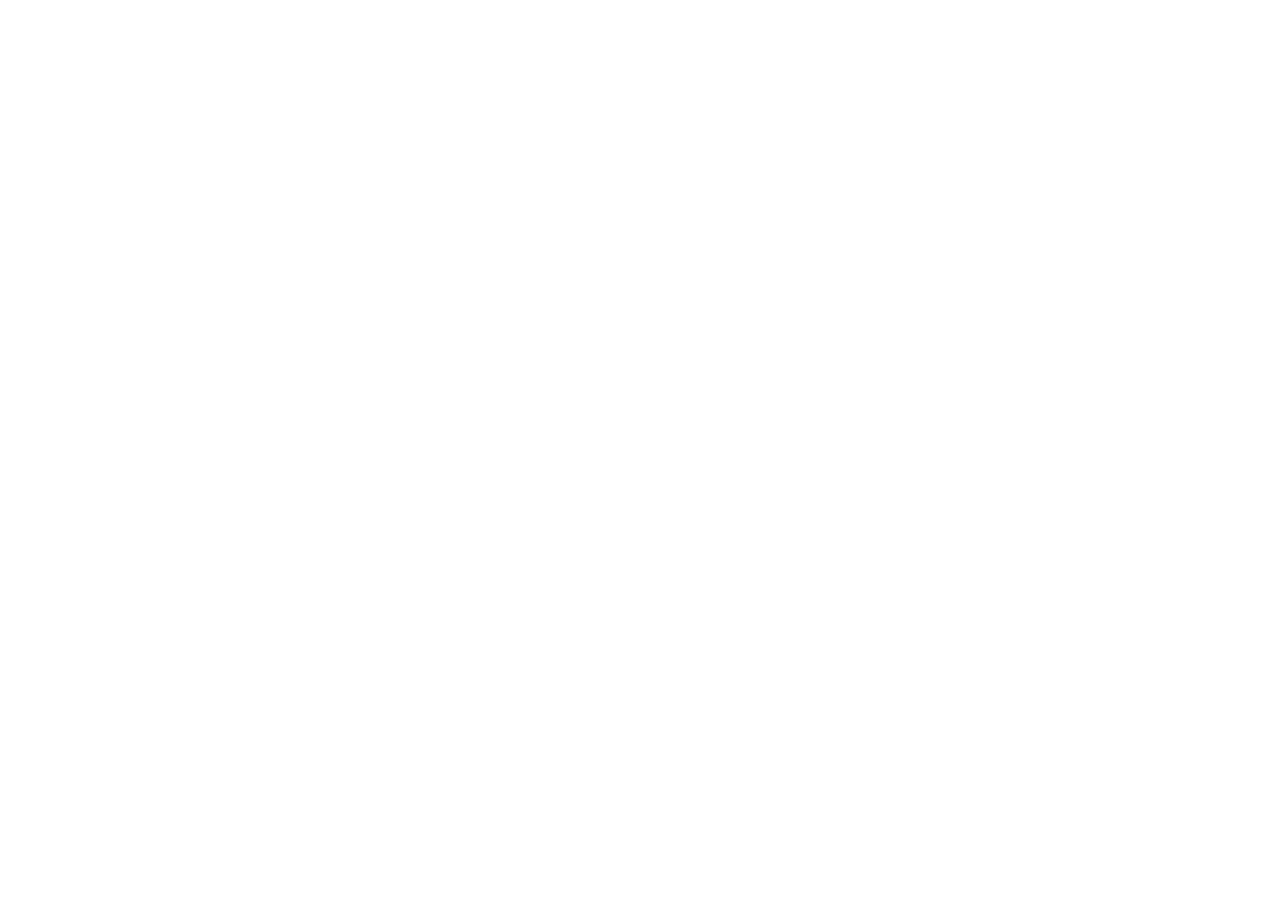
==== watchlist.html @ 8ef6e1ee "created empty project" ====
<!DOCTYPE html>
<html lang="en">
<head>
    <meta charset="UTF-8">
    <meta http-equiv="X-UA-Compatible" content="IE=edge">
    <meta name="viewport" content="width=device-width, initial-scale=1.0">
    <title>Watchlist</title>
    <link rel="stylesheet" href="style.css">
</head>
<body>
    
    <script src="index.js"></script>
</body>
</html>
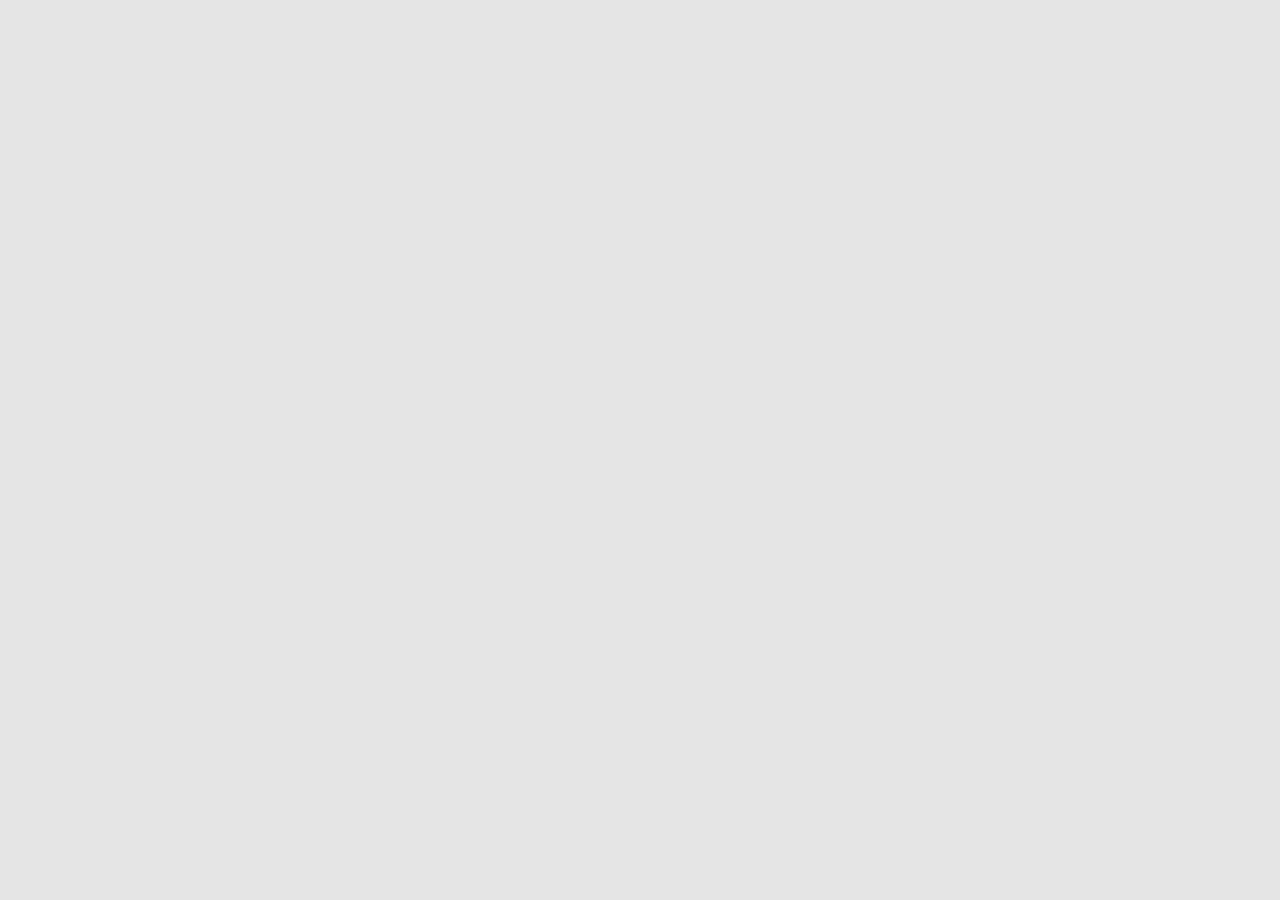
==== commit 86b1f524: "added images and icons, started markup and styling" ====
--- a/watchlist.html
+++ b/watchlist.html
@@ -9,6 +9,6 @@
 </head>
 <body>
     
-    <script src="index.js"></script>
+    <script src="js/watchlist.js"></script>
 </body>
 </html>--- a/style.css
+++ b/style.css
@@ -0,0 +1,26 @@
+* {
+    box-sizing: border-box;
+}
+
+body {
+    margin: 0;
+    background-color: #E5E5E5;
+}
+
+.container {
+    width: 100%;
+    max-width: 550px;
+    margin: 0 auto;
+}
+
+header {
+    width: 100%;
+    height: 208px;                            /*!!!!!!!!!!!!FIX THIS LATER*/
+    background-image: url(images/ad.jpg);
+    background-size: cover;
+}
+
+.inner-container {
+    width: 84%;
+    margin: 0 auto;
+}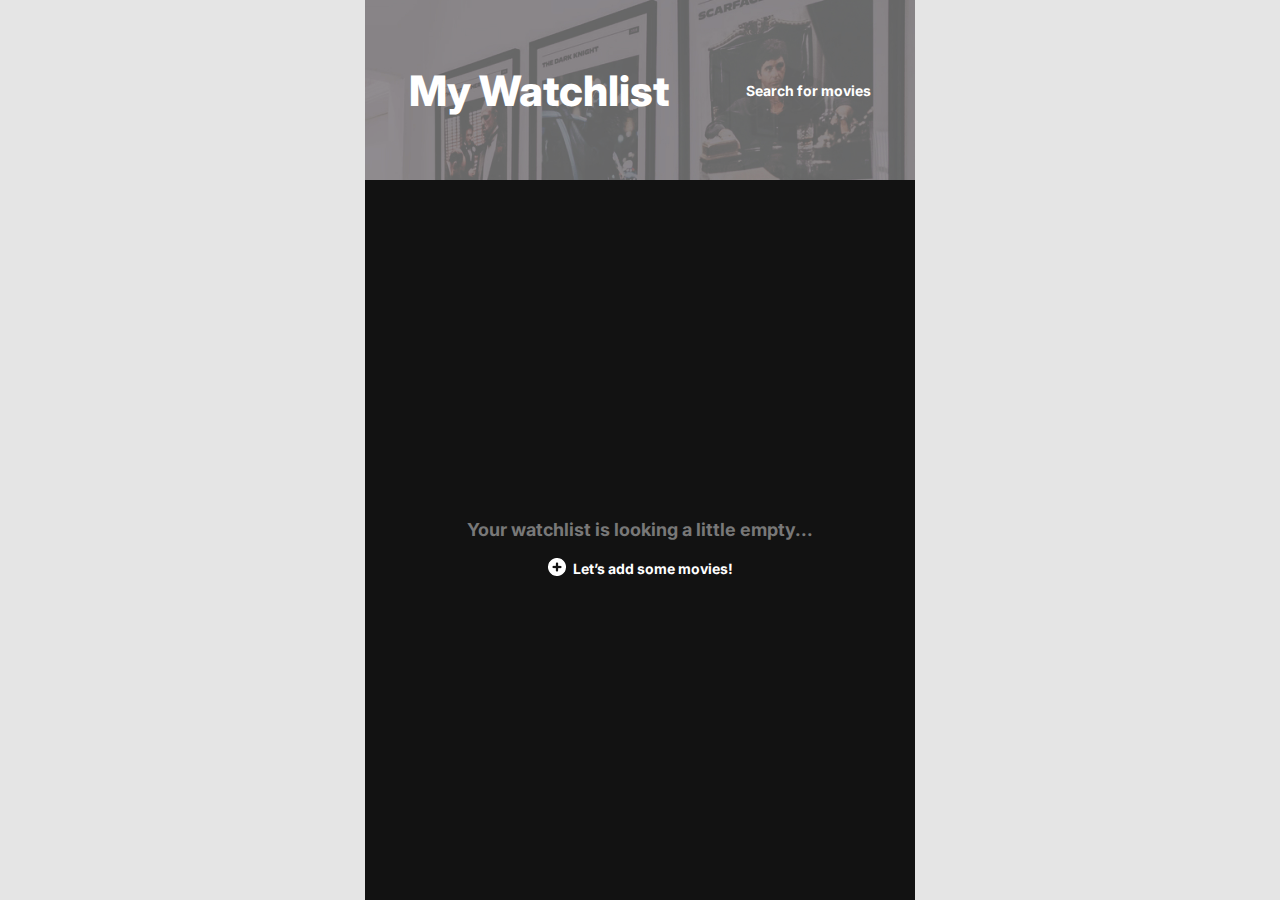
==== commit f9ab8cbf: "styled form in index.html, added some styles for typography, added content for watchlist.html" ====
--- a/watchlist.html
+++ b/watchlist.html
@@ -4,10 +4,35 @@
     <meta charset="UTF-8">
     <meta http-equiv="X-UA-Compatible" content="IE=edge">
     <meta name="viewport" content="width=device-width, initial-scale=1.0">
+    <link rel="preconnect" href="https://fonts.googleapis.com">
+    <link rel="preconnect" href="https://fonts.gstatic.com" crossorigin>
+    <link href="https://fonts.googleapis.com/css2?family=Inter:wght@400;500;700;800&display=swap" rel="stylesheet">
     <title>Watchlist</title>
     <link rel="stylesheet" href="style.css">
 </head>
 <body>
+    <div class="container">
+        <header>
+            <div class="inner-container inner-container-header">
+                <div class="top">
+                    <h1 class="top-title">My Watchlist</h1>
+                    <a class="top-link" href="index.html">Search for movies</a>
+                </div>
+            </div>
+        </header>
+        <main>
+            <div class="inner-container inner-container-main">
+                <div class="start">
+                    <p class="p-empty">Your watchlist is looking a little empty...</p>
+                    <div class="add-wrapper">
+                        <a href="index.html" class="add-link"><img src="icons/plus.png" alt="a plus"></a>
+                        <p class="add-p">Let’s add some movies!</p>
+                    </div>
+                    
+                </div>
+            </div>
+        </main>
+    </div>
     
     <script src="js/watchlist.js"></script>
 </body>
--- a/style.css
+++ b/style.css
@@ -5,7 +5,13 @@
 body {
     margin: 0;
     background-color: #E5E5E5;
+    font-family: 'Inter', sans-serif;
+    color: #fff;
 }
+
+/* ==========
+LAYOUT
+============*/
 
 .container {
     width: 100%;
@@ -15,12 +21,171 @@
 
 header {
     width: 100%;
-    height: 208px;                            /*!!!!!!!!!!!!FIX THIS LATER*/
-    background-image: url(images/ad.jpg);
+    height: 20vh;                            /*!!!!!!!!!!!!FIX THIS LATER*/
+    background: rgba(42, 34, 39, .5) url(images/ad.jpg);
     background-size: cover;
+    background-blend-mode: color-burn;
 }
 
 .inner-container {
     width: 84%;
+    height: 100%;
     margin: 0 auto;
+}
+
+.inner-container-header {
+    display: flex;
+    align-items: center;
+    position: relative;
+}
+
+.top {
+    width: 100%;
+    display: flex;
+    justify-content: space-between;
+    align-items: center;
+}
+
+main {
+    background: #121212;
+    height: 80vh;
+}
+
+.inner-container-main {
+    display: flex;
+    justify-content: center;
+    align-items: center;
+}
+
+.start {
+    display: flex;
+    flex-direction: column;
+    align-items: center;
+    color: #2E2E2F;
+}
+
+.start-img {
+    width: 70px;
+}
+
+.start-img > img {
+    width: 100%;
+}
+
+.add-wrapper {
+    display: flex;
+    justify-content: center;
+    align-items: center;
+}
+
+.add-link {
+    margin-right: 7px;
+}
+
+.add-link:hover + .add-p,
+.add-link:focus + .add-p {
+    color: plum;
+}
+
+/* ==========
+FORM
+============*/
+
+.search-form {
+    position: absolute;
+    top: 100%;                         
+    transform: translate(0, -50%);
+    display: flex;
+    width: 100%;
+    justify-content: space-between;
+    align-items: center;
+
+    background: #2E2E2F;
+    border-radius: 6px;
+    font-size: .875rem;
+}
+
+.form-img-wrapper {
+    width: 1rem;
+    margin-left: 1em;
+}
+
+.form-img-wrapper > img {
+    width: 100%;
+}
+
+.form-input,
+.submit-btn {
+    font-family: inherit;
+    font-weight: 500;
+    font-size: inherit;
+}
+
+.form-input {
+    margin-left: .7em;
+
+    width: 75%;
+    background: inherit;
+    color: #A5A5A5;
+    border: none;
+}
+
+.form-input:focus {
+    outline: none;
+}
+
+.submit-btn {
+    background: #4B4B4B;
+    border: none;
+    border-radius: 0px 6px 6px 0px;
+    cursor: pointer;
+    padding: .65em 2.43em;
+
+    color: #FFFFFF;
+}
+
+.submit-btn:hover,
+.submit-btn:focus {
+    color: plum;
+}
+
+
+/* ==========
+TYPOGRAPHY
+============*/
+
+.top-title {
+    font-weight: 800;
+    font-size: 2.625rem;
+}
+
+.top-link {
+    color: inherit;
+    text-decoration: none;
+    font-size: .875rem;
+    font-weight: 700;
+}
+
+.top-link:hover,
+.top-link:focus {
+    color: plum;
+}
+
+.start-cta {
+    font-weight: 700;
+    font-size: 1.29rem;
+    margin-top: .4em;
+}
+
+.p-empty {
+    font-weight: 700;
+    font-size: 1.125rem;
+    color: #787878;
+}
+
+.add-p {
+    margin: 0;
+    font-weight: 700;
+    font-size: .875rem;
+    color: #FFFFFF;
 }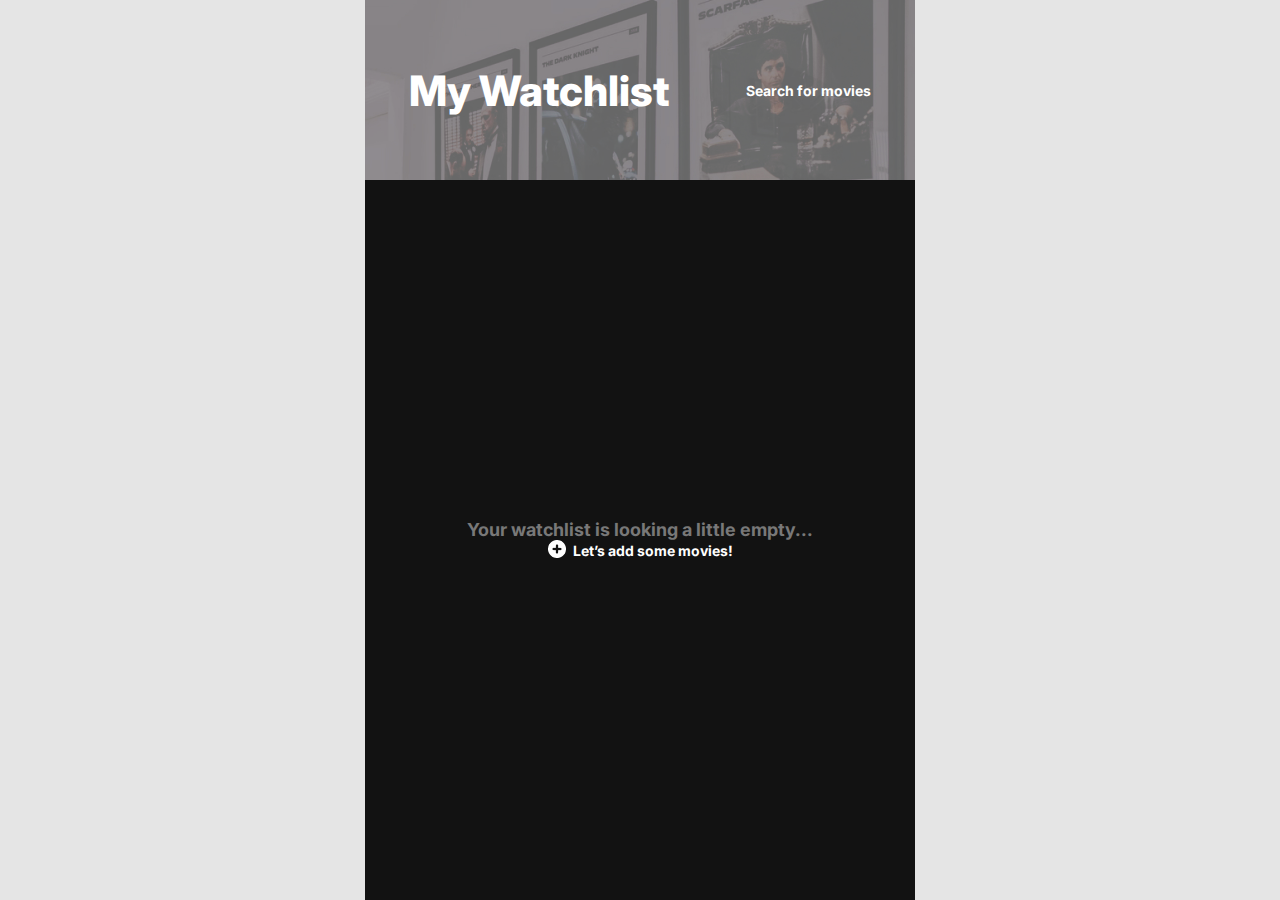
==== commit 78c9a7f1: "added event listener for adding films and displayed added films in watchlist" ====
--- a/watchlist.html
+++ b/watchlist.html
@@ -10,30 +10,21 @@
     <title>Watchlist</title>
     <link rel="stylesheet" href="style.css">
 </head>
-<body>
-    <div class="container">
-        <header>
-            <div class="inner-container inner-container-header">
-                <div class="top">
-                    <h1 class="top-title">My Watchlist</h1>
-                    <a class="top-link" href="index.html">Search for movies</a>
+    <body>
+        <div class="container">
+            <header>
+                <div class="inner-container inner-container-header">
+                    <div class="top">
+                        <h1 class="top-title">My Watchlist</h1>
+                        <a class="top-link" href="index.html">Search for movies</a>
+                    </div>
                 </div>
-            </div>
-        </header>
-        <main>
-            <div class="inner-container inner-container-main">
-                <div class="start">
-                    <p class="p-empty">Your watchlist is looking a little empty...</p>
-                    <div class="add-wrapper">
-                        <a href="index.html" class="add-link"><img src="icons/plus.png" alt="a plus"></a>
-                        <p class="add-p">Let’s add some movies!</p>
-                    </div>
-                    
-                </div>
-            </div>
-        </main>
-    </div>
-    
-    <script src="js/watchlist.js"></script>
-</body>
+            </header>
+            <main id="main-div">
+                
+            </main>
+        </div>
+        
+        <script src="js/watchlist.js" type="module"></script>
+    </body>
 </html>--- a/style.css
+++ b/style.css
@@ -9,6 +9,10 @@
     color: #fff;
 }
 
+h1, h4, p {
+    margin: 0;
+}
+
 /* ==========
 LAYOUT
 ============*/
@@ -48,10 +52,16 @@
 
 main {
     background: #121212;
+    min-height: 80vh;
+}
+
+.inner-container-main {
+    display: flex;
+    justify-content: center;
+}
+
+.start-container {
     height: 80vh;
-}
-
-.inner-container-main {
     display: flex;
     justify-content: center;
     align-items: center;
@@ -130,7 +140,8 @@
     border: none;
 }
 
-.form-input:focus {
+.form-input:focus,
+.form-input:focus-visible {
     outline: none;
 }
 
@@ -181,6 +192,7 @@
     font-weight: 700;
     font-size: 1.125rem;
     color: #787878;
+    text-align: center;
 }
 
 .add-p {
@@ -188,4 +200,88 @@
     font-weight: 700;
     font-size: .875rem;
     color: #FFFFFF;
+}
+
+/* ==========
+FILM
+============*/
+
+.films {
+    display: flex;
+    flex-direction: column;
+    justify-content: flex-start;
+    padding-top: 1.25em;
+}
+
+/* == FILM Layout ==*/
+
+.film {
+    display: flex;
+    align-items: center;
+    border-bottom: 1.5px solid #2C2C2C;
+}
+
+.film:last-of-type {
+    border-bottom: none;
+}
+
+.film-poster-wrapper {
+    width: 25%;
+    max-width: 99px;
+    margin: 1.25em;
+    margin-left: 0;
+}
+
+.film-descr {
+    width: 80%;
+}
+
+.film-poster-wrapper > img {
+    width: 100%;
+}
+
+.film-header,
+.film-details {
+    display: flex;
+    align-items: center;
+    gap: 5px;
+}
+
+.film-details {
+    gap: 1em;
+    margin: 1em 0;
+}
+
+.toggle-to-watchlist {
+    display: flex;
+    align-items: center;
+}
+
+/* == FILM Typography ==*/
+
+.film-title {
+    font-size: 1.125rem;
+    font-weight: 500;
+}
+
+.rate,
+.film-details {
+    font-size: .75rem;
+}
+
+.toggle-to-watchlist > a {
+    font-size: inherit;
+    font-weight: inherit;
+    color: inherit;
+    text-decoration: none;
+    margin-left: .5em;
+}
+
+.film-plot {
+    color: #A5A5A5;
+    font-size: .875rem;
+}
+
+.toggle-btn {
+    cursor: pointer;
 }